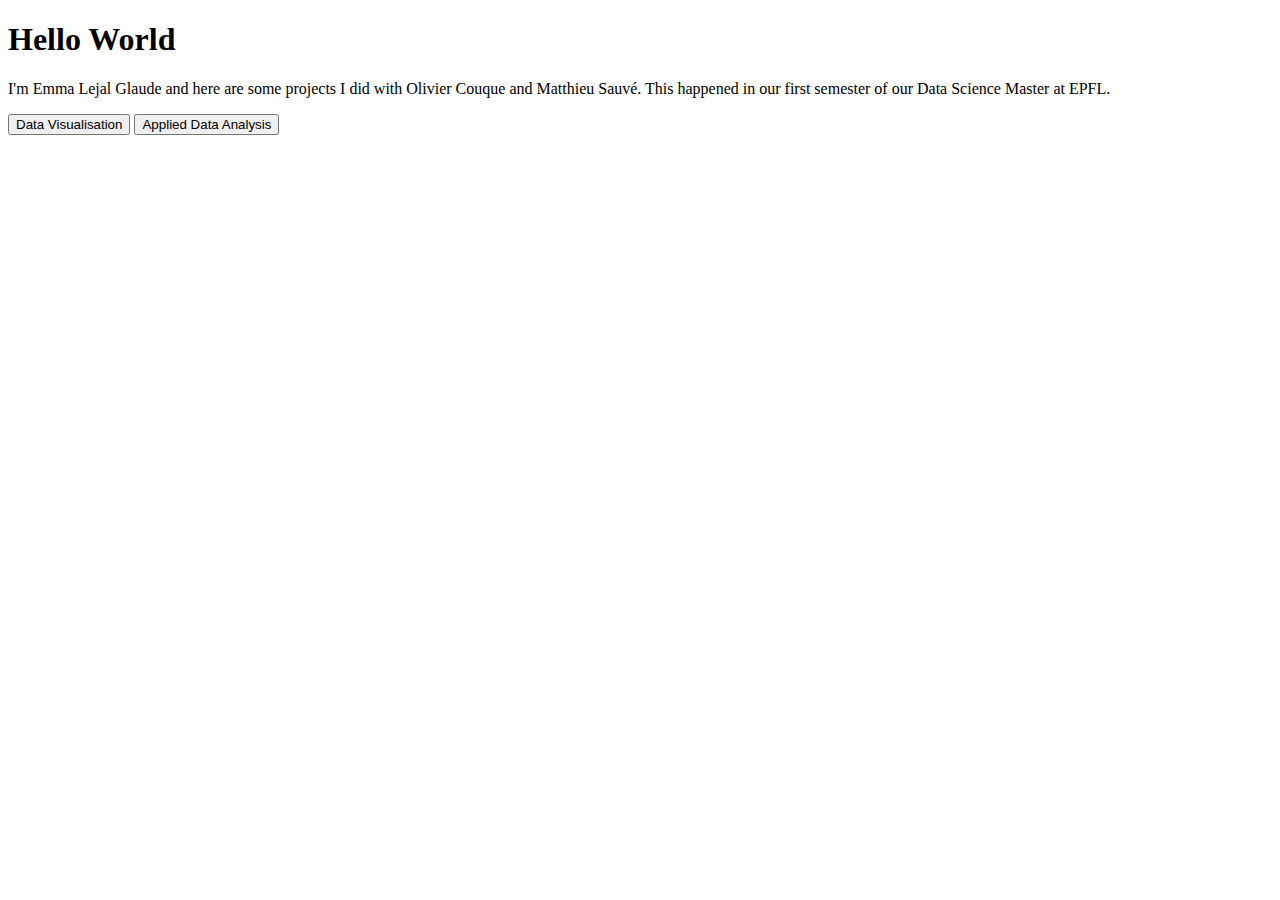
==== index.html @ 862ba596 "tabs, first try" ====
<!DOCTYPE html>
<html>
<head>
  <title>Projects</title>
  <style>

    /* Style the tab */
    div.tab {
        overflow: hidden;
        border: 1px solid #ccc;
        background-color: #f1f1f1;
    }

    /* Style the buttons inside the tab */
    div.tab button {
        background-color: inherit;
        float: left;
        border: none;
        outline: none;
        cursor: pointer;
        padding: 14px 16px;
        transition: 0.3s;
    }

    /* Change background color of buttons on hover */
    div.tab button:hover {
        background-color: #ddd;
    }

    /* Create an active/current tablink class */
    div.tab button.active {
        background-color: #ccc;
    }

    /* Style the tab content */
    .tabcontent {
        display: none;
        padding: 6px 12px;
        border: 1px solid #ccc;
        border-top: none;
    }
  </style>
</head>
<body>
<h1>Hello World</h1>
<p>I'm Emma Lejal Glaude and here are some projects I did with Olivier Couque and Matthieu Sauvé.
  This happened in our first semester of our Data Science Master at EPFL.</p>
  <div>
    <button class = "tablinks" onclick = "location.href='DataVis';">Data Visualisation</button>
    <button class = "tablinks" onclick = "location.href='ADA';">Applied Data Analysis</button>
  </div>
</body>
</html>
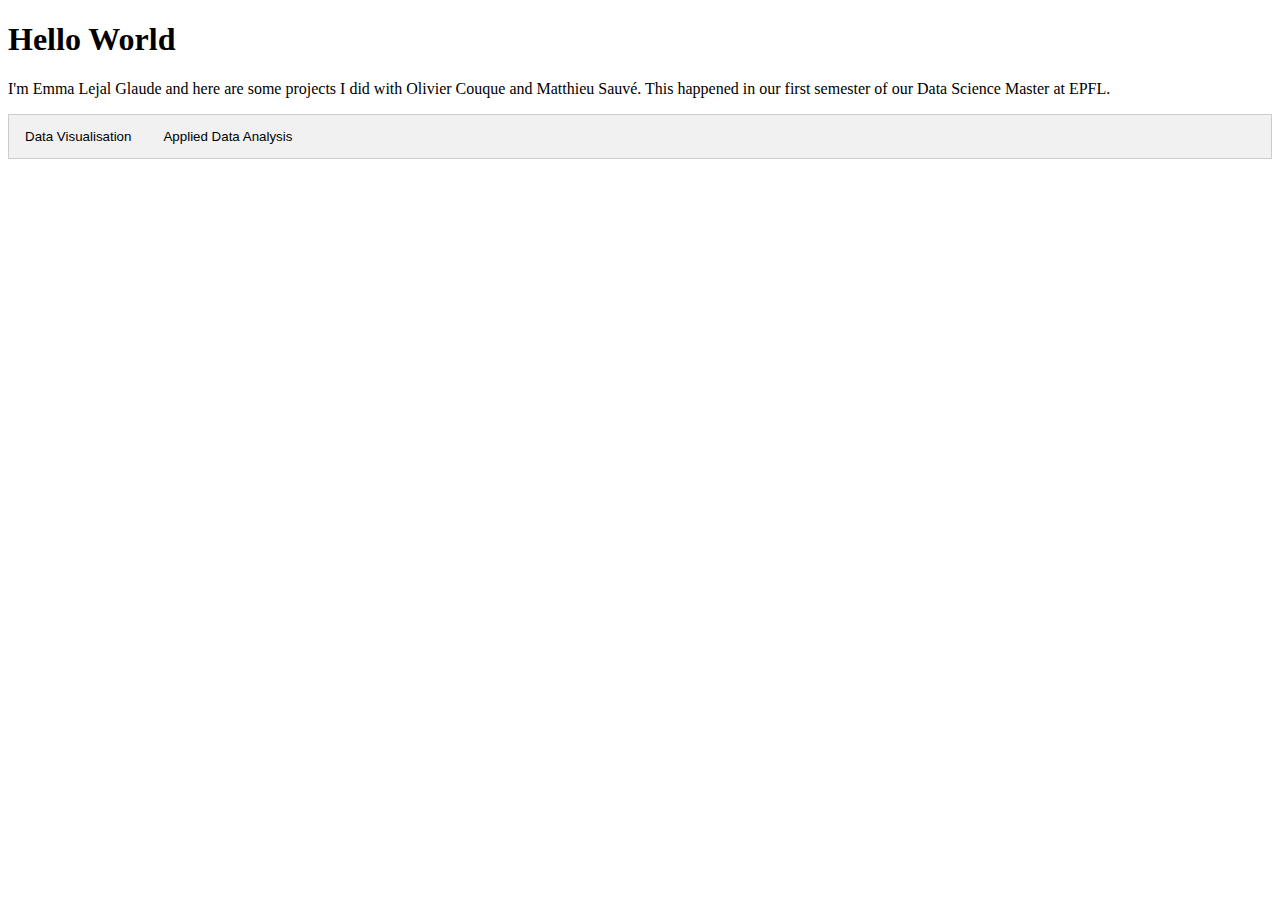
==== commit 6e6ec5b5: "test 2" ====
--- a/index.html
+++ b/index.html
@@ -45,7 +45,7 @@
 <h1>Hello World</h1>
 <p>I'm Emma Lejal Glaude and here are some projects I did with Olivier Couque and Matthieu Sauvé.
   This happened in our first semester of our Data Science Master at EPFL.</p>
-  <div>
+  <div class = "tab">
     <button class = "tablinks" onclick = "location.href='DataVis';">Data Visualisation</button>
     <button class = "tablinks" onclick = "location.href='ADA';">Applied Data Analysis</button>
   </div>
